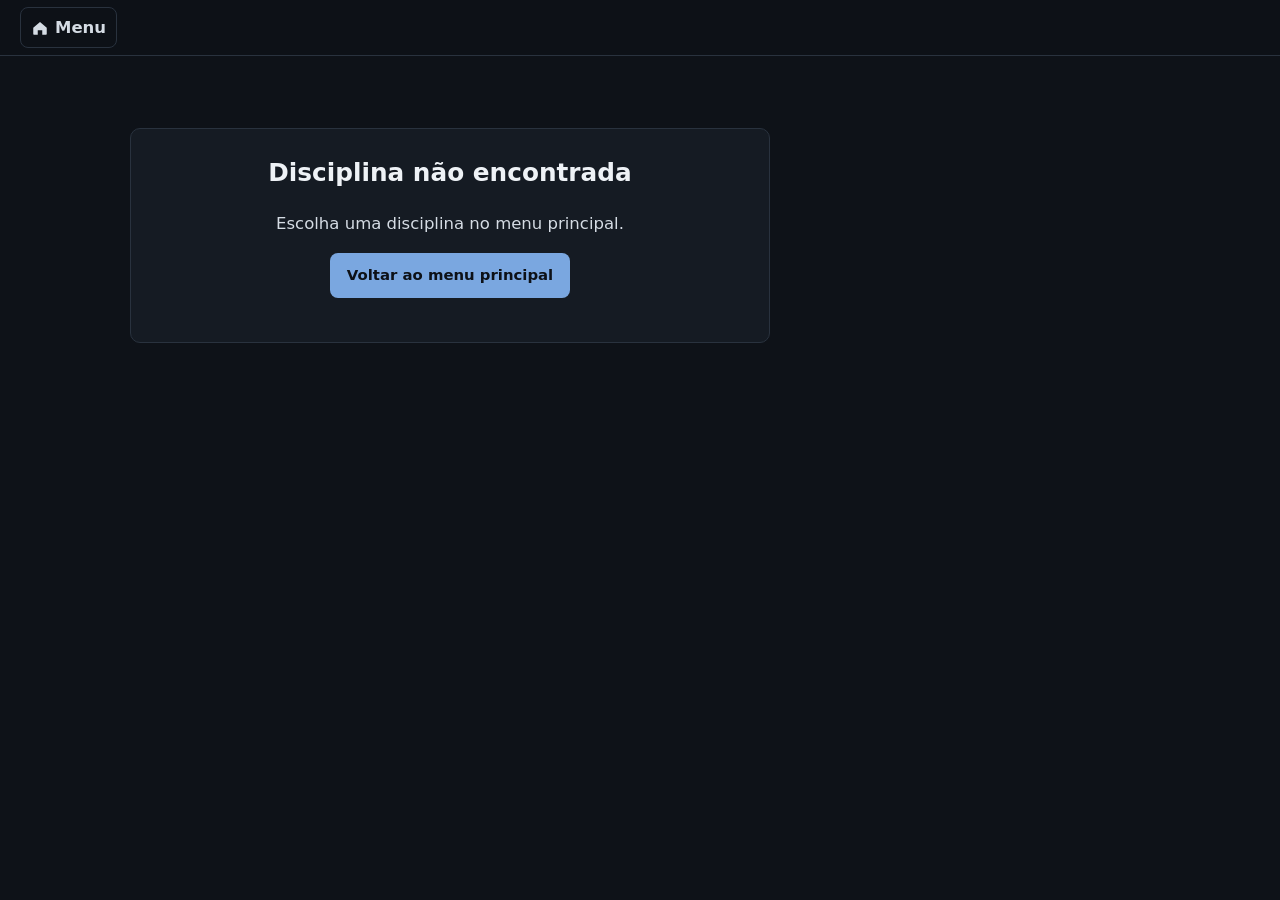
==== atividades.html @ b50b37ab "Plataforma de revisão para provas (FIA, PS, SDM) com versão para celular Co-Authored-By: Claude Opus" ====
<!doctype html>
<html lang="pt-BR">
<head>
  <meta charset="utf-8">
  <meta name="viewport" content="width=device-width, initial-scale=1, viewport-fit=cover">
  <meta name="color-scheme" content="dark">
  <meta name="theme-color" content="#0e1218">
  <meta name="apple-mobile-web-app-capable" content="yes">
  <meta name="mobile-web-app-capable" content="yes">
  <meta name="apple-mobile-web-app-status-bar-style" content="black">
  <meta name="apple-mobile-web-app-title" content="Revisão">
  <link rel="manifest" href="manifest.webmanifest">
  <link rel="icon" href="assets/img/icone.svg" type="image/svg+xml">
  <link rel="apple-touch-icon" href="assets/img/icone-180.png">
  <title>Atividades resolvidas</title>
  <link rel="stylesheet" href="assets/css/estilo.css">
</head>
<body data-pagina="atividades">
  <div id="topo"></div>
  <nav id="navbar" class="navbar" aria-label="Navegação principal"></nav>
  <div class="layout">
    <aside id="indice" class="indice" aria-label="Índice"></aside>
    <main id="conteudo" class="conteudo"><p class="carregando">Carregando conteúdo...</p></main>
  </div>
  <div id="veu" class="veu"></div>
  <button id="voltar-topo" class="voltar-topo" type="button" aria-label="Voltar ao topo">&uarr;</button>
  <script src="assets/js/disciplinas.js"></script>
  <script src="assets/js/app.js"></script>
</body>
</html>
---- assets/css/estilo.css ----
/* Plataforma de revisão: tema escuro único, responsivo. */
:root {
  --bg: #0e1218;
  --surface: #151b23;
  --surface-2: #1b222c;
  --surface-3: #222b37;
  --border: #29323e;
  --border-forte: #36414f;
  --text: #d5dce4;
  --text-muted: #8d99a8;
  --heading: #eef2f6;
  --link: #8cb8f0;

  --accent: #7aa7e0;
  --accent-suave: rgba(122, 167, 224, 0.12);

  --c-definicao: #7aa7e0;
  --c-prova: #e0aa5c;
  --c-exemplo: #6fbf93;
  --c-nota: #a39bd6;
  --c-externo: #6fb5c4;
  --c-correta: #5cbf8a;
  --c-limitacao: #d98b8b;

  --raio: 10px;
  --nav-h: 56px;
  --indice-w: 290px;
  --fonte: "Segoe UI", system-ui, -apple-system, Roboto, "Helvetica Neue", Arial, sans-serif;
  --fonte-mono: Consolas, "Cascadia Mono", "SFMono-Regular", Menlo, monospace;
}

[data-disciplina="fia"] { --accent: #5fb3a6; --accent-suave: rgba(95, 179, 166, 0.12); }
[data-disciplina="ps"]  { --accent: #d1a25e; --accent-suave: rgba(209, 162, 94, 0.12); }
[data-disciplina="sdm"] { --accent: #9b8ee0; --accent-suave: rgba(155, 142, 224, 0.13); }

* { box-sizing: border-box; }
html { scroll-behavior: smooth; scroll-padding-top: calc(var(--nav-h) + 16px); -webkit-text-size-adjust: 100%; }
@media (prefers-reduced-motion: reduce) { html { scroll-behavior: auto; } }
body {
  margin: 0;
  background: var(--bg);
  color: var(--text);
  font-family: var(--fonte);
  font-size: 16.5px;
  line-height: 1.65;
}
a { color: var(--link); text-decoration: none; }
a:hover { text-decoration: underline; }
:focus-visible { outline: 2px solid var(--accent); outline-offset: 2px; border-radius: 4px; }
h1, h2, h3, h4 { color: var(--heading); line-height: 1.3; }
code { font-family: var(--fonte-mono); font-size: 0.9em; background: var(--surface-3); padding: 0.1em 0.35em; border-radius: 4px; }
pre { background: #0a0e13; border: 1px solid var(--border); border-radius: 8px; padding: 14px 16px; overflow-x: auto; line-height: 1.5; }
pre code { background: none; padding: 0; font-size: 0.88em; }
img { max-width: 100%; height: auto; border-radius: 6px; }
hr { border: 0; border-top: 1px solid var(--border); margin: 24px 0; }

/* ---------- botões ---------- */
.botao {
  display: inline-flex; align-items: center; justify-content: center; gap: 6px;
  padding: 9px 16px; border-radius: 8px;
  background: var(--accent); color: #0d1117; font-weight: 600; font-size: 0.93rem;
  border: 1px solid transparent; text-decoration: none; cursor: pointer;
  transition: filter 0.15s;
}
.botao:hover { filter: brightness(1.1); text-decoration: none; }
.botao.secundario { background: transparent; color: var(--text); border-color: var(--border-forte); }
.botao.secundario:hover { background: var(--surface-2); filter: none; }

/* ---------- página inicial ---------- */
.inicio { max-width: 1120px; margin: 0 auto; padding: 72px 20px 56px; }
.inicio-cabecalho { text-align: center; margin-bottom: 44px; }
.inicio-cabecalho h1 { font-size: clamp(2rem, 4.5vw, 2.8rem); margin: 4px 0 12px; letter-spacing: -0.01em; }
.subtitulo { color: var(--text-muted); max-width: 640px; margin: 0 auto; font-size: 1.05rem; }
.sobretitulo { text-transform: uppercase; letter-spacing: 0.12em; font-size: 0.75rem; color: var(--accent); font-weight: 600; margin: 0; }
.pagina-inicial .sobretitulo { color: var(--text-muted); }

.cards { display: grid; grid-template-columns: repeat(auto-fit, minmax(290px, 1fr)); gap: 22px; }
.card {
  position: relative; display: flex; flex-direction: column;
  background: var(--surface); border: 1px solid var(--border); border-radius: 14px;
  padding: 28px 24px 24px; overflow: hidden;
  transition: border-color 0.15s, transform 0.15s;
}
.card:hover { border-color: var(--border-forte); transform: translateY(-2px); }
.card-faixa { position: absolute; inset: 0 0 auto 0; height: 4px; background: var(--accent); }
.card h2 { font-size: 1.3rem; margin: 0 0 10px; }
.card h2 a { color: var(--heading); }
.card p { color: var(--text-muted); margin: 0 0 22px; flex: 1; font-size: 0.97rem; }
.card-acoes { display: flex; flex-wrap: wrap; gap: 10px; }

/* ---------- navbar ---------- */
.navbar {
  position: sticky; top: 0; z-index: 30; height: var(--nav-h);
  background: rgba(14, 18, 24, 0.92); backdrop-filter: blur(8px);
  border-bottom: 1px solid var(--border);
}
.nav-interno { height: 100%; display: flex; align-items: center; gap: 16px; padding: 0 20px; max-width: 1440px; margin: 0 auto; }
.nav-menu { display: inline-flex; align-items: center; gap: 6px; color: var(--text); font-weight: 600; padding: 6px 10px; border-radius: 8px; border: 1px solid var(--border); }
.nav-menu:hover { background: var(--surface-2); text-decoration: none; }
.nav-disciplina { color: var(--heading); font-weight: 600; white-space: nowrap; overflow: hidden; text-overflow: ellipsis; padding-left: 12px; border-left: 3px solid var(--accent); }
.nav-abas { display: flex; gap: 4px; margin-left: auto; }
.nav-aba { color: var(--text-muted); padding: 7px 12px; border-radius: 8px; font-size: 0.93rem; white-space: nowrap; }
.nav-aba:hover { color: var(--text); background: var(--surface-2); text-decoration: none; }
.nav-aba.ativa { color: var(--heading); background: var(--accent-suave); box-shadow: inset 0 -2px 0 var(--accent); }
.nav-indice { display: none; background: var(--surface-2); color: var(--text); border: 1px solid var(--border); border-radius: 8px; padding: 6px 12px; font: inherit; font-size: 0.9rem; cursor: pointer; }

/* ---------- layout interno ---------- */
.layout { display: grid; grid-template-columns: var(--indice-w) minmax(0, 1fr); max-width: 1440px; margin: 0 auto; }
.sem-indice .layout { grid-template-columns: minmax(0, 1fr); }
.sem-indice .indice, .sem-indice .nav-indice { display: none !important; }

.indice {
  position: sticky; top: var(--nav-h); align-self: start;
  height: calc(100vh - var(--nav-h)); overflow-y: auto;
  padding: 24px 14px 40px 20px; border-right: 1px solid var(--border);
  scrollbar-width: thin; scrollbar-color: var(--border-forte) transparent;
}
.indice:empty { display: none; }
.indice-titulo { text-transform: uppercase; letter-spacing: 0.1em; font-size: 0.72rem; color: var(--text-muted); font-weight: 600; margin: 0 0 10px 8px; }
.indice-lista, .indice-lista ul { list-style: none; margin: 0; padding: 0; }
.indice-lista a { display: block; padding: 5px 8px; border-radius: 6px; color: var(--text-muted); font-size: 0.89rem; line-height: 1.4; }
.indice-lista a:hover { color: var(--text); background: var(--surface-2); text-decoration: none; }
.indice-lista a.ativo { color: var(--heading); background: var(--accent-suave); }
.indice-modulo { margin-top: 8px; }
.indice-modulo > a { color: var(--text); font-weight: 600; }
.indice-modulo ul { margin: 2px 0 4px 10px; padding-left: 6px; border-left: 1px solid var(--border); }
.indice-lista a:has(> .contagem) { display: flex; justify-content: space-between; align-items: baseline; gap: 8px; }
.indice-lista a > .contagem { flex: none; }

.conteudo { padding: 32px 40px 80px; max-width: 900px; width: 100%; }
.carregando { color: var(--text-muted); }

.cabecalho { padding-bottom: 22px; margin-bottom: 26px; border-bottom: 1px solid var(--border); }
.cabecalho h1 { font-size: clamp(1.6rem, 3.5vw, 2.15rem); margin: 6px 0 16px; }
.cabecalho-acoes { display: flex; flex-wrap: wrap; gap: 10px; }

.visao-geral { background: var(--surface); border: 1px solid var(--border); border-radius: var(--raio); padding: 20px 24px; margin-bottom: 36px; }
.visao-geral h2 { margin: 0 0 8px; font-size: 1.15rem; }
.lista-modulos { margin: 12px 0 0; padding-left: 22px; }
.lista-modulos li { margin: 4px 0; }
.contagem { color: var(--text-muted); font-size: 0.82rem; }
.fontes { margin-top: 14px; font-size: 0.9rem; color: var(--text-muted); }
.fontes summary { cursor: pointer; }
.fontes ul { margin: 8px 0 0; padding-left: 20px; }

.modulo { margin-bottom: 44px; }
.modulo-titulo { font-size: 1.45rem; margin: 0 0 16px; padding-bottom: 10px; border-bottom: 2px solid var(--accent); }
.modulo-intro { color: var(--text-muted); margin-bottom: 18px; }
.grupo-fonte { color: var(--text-muted); font-size: 0.88rem; margin: -6px 0 18px; }

.topico { background: var(--surface); border: 1px solid var(--border); border-radius: var(--raio); padding: 22px 26px 16px; margin-bottom: 20px; }
.topico > h3 { margin: 0 0 12px; font-size: 1.2rem; }
.topico-rodape { margin-top: 18px; padding-top: 12px; border-top: 1px solid var(--border); }
.topico-nav { display: grid; grid-template-columns: 1fr auto 1fr; gap: 12px; font-size: 0.85rem; align-items: center; }
.topico-nav a { color: var(--text-muted); }
.topico-nav a:hover { color: var(--link); }
.topico-nav .prox { text-align: right; }
.topico-nav .topo { padding: 2px 10px; border: 1px solid var(--border); border-radius: 6px; }
.fonte { color: var(--text-muted); font-size: 0.82rem; margin: 0 0 8px; font-style: italic; }

.fim-pagina { display: flex; flex-wrap: wrap; gap: 10px; justify-content: center; padding-top: 12px; }

/* ---------- conteúdo HTML das disciplinas ---------- */
.conteudo-html > :first-child { margin-top: 0; }
.conteudo-html > :last-child { margin-bottom: 0; }
.conteudo-html p { margin: 0 0 12px; }
.conteudo-html ul, .conteudo-html ol { margin: 0 0 12px; padding-left: 22px; }
.conteudo-html li { margin: 3px 0; }
.conteudo-html li::marker { color: var(--text-muted); }
.conteudo-html h4 { font-size: 1.02rem; margin: 20px 0 8px; color: var(--accent); }
.conteudo-html strong { color: var(--heading); }
.termo { color: var(--heading); background: var(--accent-suave); padding: 0 4px; border-radius: 4px; font-weight: 600; }

.campos { display: grid; grid-template-columns: 170px minmax(0, 1fr); margin: 0 0 14px; border: 1px solid var(--border); border-radius: 8px; overflow: hidden; }
.campos dt { background: var(--surface-2); padding: 10px 14px; font-weight: 600; color: var(--heading); font-size: 0.9rem; border-top: 1px solid var(--border); }
.campos dd { margin: 0; padding: 10px 14px; border-top: 1px solid var(--border); }
.campos dt:first-of-type, .campos dt:first-of-type + dd { border-top: 0; }
.campos dd > :last-child { margin-bottom: 0; }
.campos dd ul, .campos dd ol { margin-bottom: 0; }

.caixa { border: 1px solid var(--border); border-left: 4px solid var(--cx, var(--accent)); background: var(--surface-2); border-radius: 8px; padding: 12px 16px; margin: 14px 0; }
.caixa > :last-child { margin-bottom: 0; }
.caixa-titulo { font-size: 0.76rem; text-transform: uppercase; letter-spacing: 0.08em; font-weight: 700; color: var(--cx, var(--accent)); margin-bottom: 6px; }
.caixa.definicao { --cx: var(--c-definicao); }
.caixa.prova { --cx: var(--c-prova); background: rgba(224, 170, 92, 0.07); }
.caixa.exemplo { --cx: var(--c-exemplo); }
.caixa.nota { --cx: var(--c-nota); }
.caixa.externo { --cx: var(--c-externo); }
.caixa[data-titulo="Limitação"] { --cx: var(--c-limitacao); }

.formula { font-family: var(--fonte-mono); background: #0a0e13; border: 1px solid var(--border); border-radius: 8px; padding: 12px 16px; margin: 12px 0; text-align: center; overflow-x: auto; color: var(--heading); }

.tabela-rolagem { overflow-x: auto; margin: 12px 0 16px; border: 1px solid var(--border); border-radius: 8px; }
.tabela-rolagem table { border-collapse: collapse; width: 100%; font-size: 0.92rem; }
.tabela-rolagem th, .tabela-rolagem td { padding: 9px 12px; text-align: left; vertical-align: top; border-bottom: 1px solid var(--border); }
.tabela-rolagem th { background: var(--surface-3); color: var(--heading); font-weight: 600; white-space: nowrap; }
.tabela-rolagem tbody tr:nth-child(even) td { background: rgba(255, 255, 255, 0.02); }
.tabela-rolagem tbody tr:last-child td { border-bottom: 0; }

/* ---------- questões ---------- */
.questao { background: var(--surface); border: 1px solid var(--border); border-radius: var(--raio); padding: 20px 24px; margin-bottom: 18px; }
.questao-cab { display: flex; align-items: center; justify-content: space-between; gap: 12px; margin-bottom: 10px; }
.questao-cab h3 { margin: 0; font-size: 1.05rem; color: var(--accent); }
.selo-resposta { font-size: 0.8rem; font-weight: 700; color: var(--c-correta); border: 1px solid rgba(92, 191, 138, 0.45); border-radius: 999px; padding: 2px 10px; white-space: nowrap; }
.enunciado { margin-bottom: 12px; }
.alternativas { list-style: none; margin: 0 0 14px; padding: 0; display: grid; gap: 6px; }
.alternativas li { display: grid; grid-template-columns: 26px minmax(0, 1fr) auto; gap: 8px; align-items: start; padding: 8px 12px; border: 1px solid var(--border); border-radius: 8px; background: var(--surface-2); }
.alternativas .letra { font-weight: 700; color: var(--text-muted); }
.alternativas li.correta { border-color: rgba(92, 191, 138, 0.6); background: rgba(92, 191, 138, 0.09); }
.alternativas li.correta .letra { color: var(--c-correta); }
.alternativas .marca { font-size: 0.72rem; font-weight: 700; text-transform: uppercase; letter-spacing: 0.06em; color: var(--c-correta); padding-top: 3px; }
.alt-comentario { font-size: 0.86rem; color: var(--text-muted); margin-top: 4px; }
.resposta-final { border-left: 4px solid var(--c-correta); background: rgba(92, 191, 138, 0.08); border-radius: 8px; padding: 10px 16px; margin: 0 0 12px; }
.rf-rotulo, .res-rotulo { font-size: 0.74rem; text-transform: uppercase; letter-spacing: 0.08em; font-weight: 700; color: var(--c-correta); margin-bottom: 4px; }
.res-rotulo { color: var(--text-muted); }
.resolucao { margin-bottom: 10px; }

.aviso { background: var(--surface); border: 1px solid var(--border); border-radius: var(--raio); padding: 28px; max-width: 640px; margin: 40px auto; text-align: center; }
.aviso h2 { margin-top: 0; }

/* ---------- voltar ao topo ---------- */
.voltar-topo {
  position: fixed; right: 20px; bottom: 20px; z-index: 20;
  width: 42px; height: 42px; border-radius: 50%;
  background: var(--surface-3); color: var(--text); border: 1px solid var(--border-forte);
  font-size: 1.1rem; cursor: pointer; opacity: 0; pointer-events: none; transition: opacity 0.2s;
}
.voltar-topo.visivel { opacity: 1; pointer-events: auto; }
.veu { display: none; }

/* ---------- responsivo ---------- */
@media (max-width: 1000px) {
  .layout { grid-template-columns: minmax(0, 1fr); }
  .nav-indice { display: inline-block; }
  .indice {
    position: fixed; top: var(--nav-h); left: 0; bottom: 0; z-index: 25;
    width: min(320px, 86vw); height: auto; background: var(--surface);
    transform: translateX(-100%); transition: transform 0.2s;
  }
  .indice-aberto .indice { transform: none; }
  .indice-aberto .veu { display: block; position: fixed; inset: var(--nav-h) 0 0 0; background: rgba(0, 0, 0, 0.5); z-index: 24; }
  .conteudo { padding: 28px 24px 72px; margin: 0 auto; }
}
@media (max-width: 680px) {
  body { font-size: 16px; }
  .nav-interno { gap: 8px; padding: 0 12px; }
  .nav-menu span { display: none; }
  .nav-disciplina { display: none; }
  .nav-abas { margin-left: 0; flex: 1; min-width: 0; }
  .nav-aba { padding: 6px 8px; font-size: 0.85rem; }
  .conteudo { padding: 20px 16px 64px; }
  .topico, .questao { padding: 16px; }
  .visao-geral { padding: 16px; }
  .campos { grid-template-columns: minmax(0, 1fr); }
  .campos dt { border-top: 1px solid var(--border); padding: 8px 12px 4px; }
  .campos dd { border-top: 0; padding: 4px 12px 10px; }
  .topico-nav { grid-template-columns: 1fr 1fr; }
  .topico-nav .topo { display: none; }
  .inicio { padding: 44px 16px 40px; }
  .card { padding: 24px 18px 20px; }
}
@media (max-width: 400px) {
  .nav-aba { font-size: 0.8rem; padding: 6px 6px; }
}
@media (max-width: 680px) { .nav-aba .longo { display: none; } }

/* ---------- celular: toque, áreas seguras e leitura ---------- */
html { -webkit-tap-highlight-color: transparent; }
.conteudo-html, .questao, .topico { overflow-wrap: break-word; }
.nav-interno { padding-left: max(20px, env(safe-area-inset-left)); padding-right: max(20px, env(safe-area-inset-right)); }
.voltar-topo { bottom: calc(20px + env(safe-area-inset-bottom)); right: max(20px, env(safe-area-inset-right)); }
@media (max-width: 1000px) {
  body.indice-aberto { overflow: hidden; }
  .indice { overscroll-behavior: contain; padding-bottom: calc(40px + env(safe-area-inset-bottom)); }
  .nav-indice { border-color: var(--accent); color: var(--heading); }
}
@media (max-width: 680px) {
  .nav-interno { padding-left: max(12px, env(safe-area-inset-left)); padding-right: max(12px, env(safe-area-inset-right)); }
  .indice { width: min(340px, 88vw); }
  .indice-lista a { padding: 9px 10px; font-size: 0.95rem; }
  .botao { padding: 11px 16px; }
  .cabecalho-acoes .botao, .card-acoes .botao, .fim-pagina .botao { flex: 1 1 auto; }
  .cabecalho h1 { margin-bottom: 14px; }
  .modulo-titulo { font-size: 1.25rem; }
  .topico > h3 { font-size: 1.1rem; }
  .topico-nav a { display: block; padding: 8px 0; }
  .tabela-rolagem table { font-size: 0.86rem; }
  .tabela-rolagem th { white-space: normal; min-width: 90px; }
  .tabela-rolagem th, .tabela-rolagem td { padding: 8px 10px; }
  .formula { font-size: 0.9rem; padding: 10px 12px; }
  pre { font-size: 0.82rem; padding: 12px; }
  .caixa { padding: 10px 12px; }
  .questao-cab h3 { font-size: 1rem; }
  .alternativas li { grid-template-columns: 22px minmax(0, 1fr); padding: 9px 10px; }
  .alternativas .marca { grid-column: 2; padding-top: 0; }
  .resposta-final { padding: 10px 12px; }
  .voltar-topo { width: 46px; height: 46px; right: max(14px, env(safe-area-inset-right)); bottom: calc(14px + env(safe-area-inset-bottom)); }
}
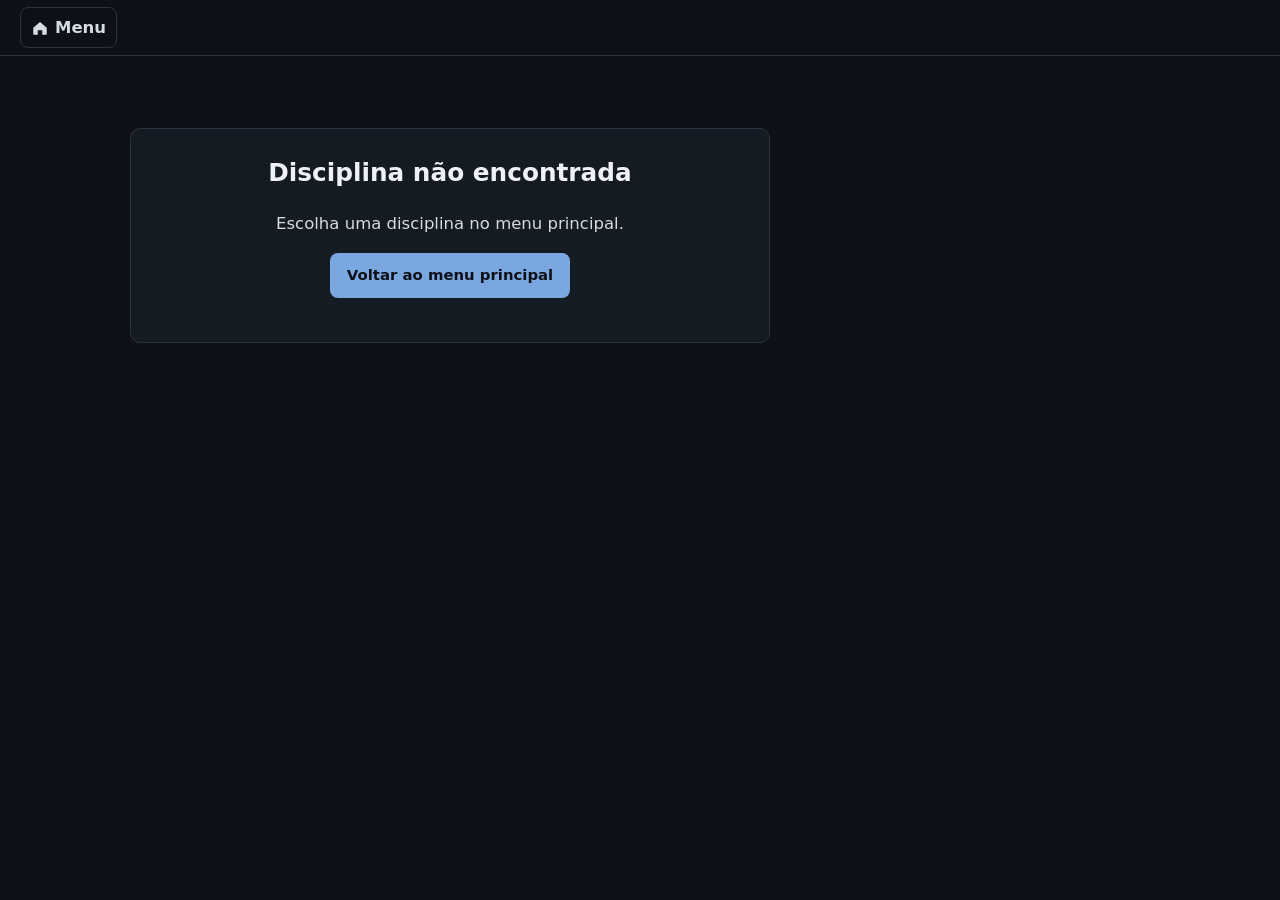
==== commit 3b1e5360: "Celular: tabelas exibidas como cards Co-Authored-By: Claude Opus 5.5 <noreply@anthropic.com> Claude-" ====
--- a/atividades.html
+++ b/atividades.html
@@ -13,7 +13,7 @@
   <link rel="icon" href="assets/img/icone.svg" type="image/svg+xml">
   <link rel="apple-touch-icon" href="assets/img/icone-180.png">
   <title>Atividades resolvidas</title>
-  <link rel="stylesheet" href="assets/css/estilo.css">
+  <link rel="stylesheet" href="assets/css/estilo.css?v=20261122-3">
 </head>
 <body data-pagina="atividades">
   <div id="topo"></div>
@@ -24,7 +24,7 @@
   </div>
   <div id="veu" class="veu"></div>
   <button id="voltar-topo" class="voltar-topo" type="button" aria-label="Voltar ao topo">&uarr;</button>
-  <script src="assets/js/disciplinas.js"></script>
-  <script src="assets/js/app.js"></script>
+  <script src="assets/js/disciplinas.js?v=20261122-3"></script>
+  <script src="assets/js/app.js?v=20261122-3"></script>
 </body>
 </html>
--- a/assets/css/estilo.css
+++ b/assets/css/estilo.css
@@ -296,3 +296,63 @@
   .resposta-final { padding: 10px 12px; }
   .voltar-topo { width: 46px; height: 46px; right: max(14px, env(safe-area-inset-right)); bottom: calc(14px + env(safe-area-inset-bottom)); }
 }
+
+/* cards do menu: dois botões lado a lado */
+.card-acoes { flex-wrap: nowrap; }
+.card-acoes .botao { flex: 1 1 0; min-width: 0; }
+
+/* itens de enunciado (a), b)... / I, II... / 1, 2...) em linhas separadas */
+.enunciado ul.itens { list-style: none; padding-left: 0; margin: 0 0 12px; display: grid; gap: 4px; }
+.enunciado ul.itens li { padding: 6px 10px; border-left: 2px solid var(--border-forte); background: rgba(255, 255, 255, 0.02); border-radius: 0 6px 6px 0; margin: 0; }
+
+/* correção: no celular o índice (gaveta) precisa de altura fixa para rolar.
+   Como item de grid com align-self:start, ele crescia até o tamanho do conteúdo. */
+@media (max-width: 1000px) {
+  .indice {
+    align-self: stretch;
+    height: calc(100vh - var(--nav-h));
+    height: calc(100dvh - var(--nav-h));
+    max-height: none;
+    -webkit-overflow-scrolling: touch;
+    touch-action: pan-y;
+  }
+}
+
+/* ---------- celular: tabelas como cards ---------- */
+@media (max-width: 680px) {
+  .tabela-rolagem.cards { border: 0; border-radius: 0; overflow: visible; }
+  .tabela-rolagem.cards table,
+  .tabela-rolagem.cards tbody,
+  .tabela-rolagem.cards tr,
+  .tabela-rolagem.cards th,
+  .tabela-rolagem.cards td { display: block; width: 100%; }
+  .tabela-rolagem.cards thead,
+  .tabela-rolagem.cards tr.linha-cab { display: none; }
+  .tabela-rolagem.cards tr {
+    background: var(--surface-2); border: 1px solid var(--border); border-left: 3px solid var(--accent);
+    border-radius: 8px; padding: 8px 12px; margin-bottom: 10px;
+  }
+  .tabela-rolagem.cards tr:last-child { margin-bottom: 0; }
+  .tabela-rolagem.cards td,
+  .tabela-rolagem.cards th { border: 0; padding: 5px 0; background: none !important; white-space: normal; min-width: 0; font-size: 0.92rem; }
+  .tabela-rolagem.cards td::before,
+  .tabela-rolagem.cards th::before {
+    content: attr(data-rotulo); display: block; margin-bottom: 1px;
+    font-size: 0.7rem; font-weight: 700; text-transform: uppercase; letter-spacing: 0.06em; color: var(--text-muted);
+  }
+  .tabela-rolagem.cards [data-rotulo=""]::before { display: none; }
+  .tabela-rolagem.cards tr > :first-child {
+    color: var(--heading); font-weight: 600; font-size: 0.98rem;
+    padding-bottom: 7px; margin-bottom: 3px; border-bottom: 1px solid var(--border);
+  }
+  .tabela-rolagem.cards.curta tr > :first-child::before { display: none; }
+  .tabela-rolagem.cards tr > :only-child { border-bottom: 0; padding-bottom: 0; margin-bottom: 0; }
+}
+@media (max-width: 680px) {
+  /* card compacto para tabelas de valores curtos que não cabem na tela */
+  .tabela-rolagem.cards.curta tr > :not(:first-child) {
+    display: inline-block; width: auto; min-width: 52px; margin: 0 6px 4px 0; padding: 4px 8px;
+    border: 1px solid var(--border); border-radius: 6px; text-align: center;
+  }
+  .tabela-rolagem.cards.curta tr > :not(:first-child)::before { margin-bottom: 0; }
+}
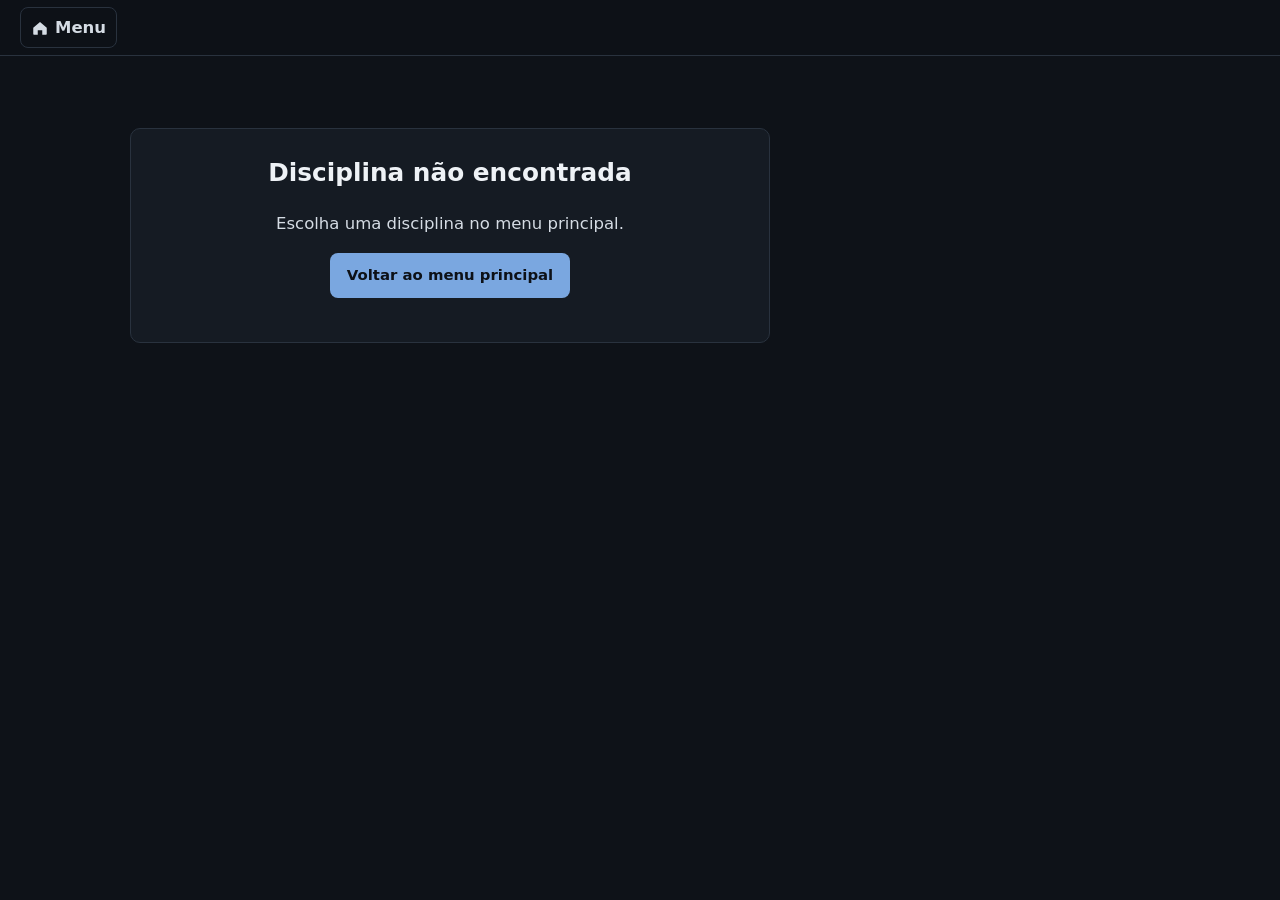
==== commit 4051c0d1: "Menu Resumo em Projeto de Software (resumo rápido para a prova) Co-Authored-By: Claude Sonnet 5.5 <n" ====
--- a/atividades.html
+++ b/atividades.html
@@ -13,7 +13,7 @@
   <link rel="icon" href="assets/img/icone.svg" type="image/svg+xml">
   <link rel="apple-touch-icon" href="assets/img/icone-180.png">
   <title>Atividades resolvidas</title>
-  <link rel="stylesheet" href="assets/css/estilo.css?v=20261122-3">
+  <link rel="stylesheet" href="assets/css/estilo.css?v=20261124-2">
 </head>
 <body data-pagina="atividades">
   <div id="topo"></div>
@@ -24,7 +24,7 @@
   </div>
   <div id="veu" class="veu"></div>
   <button id="voltar-topo" class="voltar-topo" type="button" aria-label="Voltar ao topo">&uarr;</button>
-  <script src="assets/js/disciplinas.js?v=20261122-3"></script>
-  <script src="assets/js/app.js?v=20261122-3"></script>
+  <script src="assets/js/disciplinas.js?v=20261124-2"></script>
+  <script src="assets/js/app.js?v=20261124-2"></script>
 </body>
 </html>
--- a/assets/css/estilo.css
+++ b/assets/css/estilo.css
@@ -356,3 +356,30 @@
   }
   .tabela-rolagem.cards.curta tr > :not(:first-child)::before { margin-bottom: 0; }
 }
+
+/* cards do menu: Revisão | Atividades / Tópicos | Reforço */
+.card-acoes { flex-wrap: wrap; }
+.card-acoes .botao { flex: 1 1 calc(50% - 5px); }
+
+/* página Tópicos */
+.lista-topicos { margin: 0; padding-left: 0; list-style: none; display: grid; gap: 8px; counter-reset: none; }
+.lista-topicos > li { background: var(--surface); border: 1px solid var(--border); border-radius: 8px; padding: 10px 14px 10px 46px; position: relative; }
+.lista-topicos > li::before { content: attr(value); position: absolute; left: 12px; top: 10px; width: 24px; text-align: right; color: var(--accent); font-weight: 700; font-size: 0.9rem; }
+.lista-topicos > li > a { color: var(--heading); font-weight: 600; }
+.subtopicos { margin: 6px 0 0; padding-left: 18px; color: var(--text-muted); font-size: 0.9rem; }
+.subtopicos li { margin: 2px 0; }
+.modulo-titulo .contagem { font-weight: 400; margin-left: 6px; }
+
+/* celular: barra em duas linhas (identificação + abas roláveis) */
+@media (max-width: 680px) {
+  :root { --nav-h: 100px; }
+  .nav-interno { flex-wrap: wrap; align-content: center; row-gap: 8px; }
+  .nav-disciplina { display: block; flex: 1; min-width: 0; font-size: 0.95rem; }
+  .nav-abas { order: 3; flex: 1 0 100%; margin-left: 0; overflow-x: auto; scrollbar-width: none; gap: 4px; }
+  .nav-abas::-webkit-scrollbar { display: none; }
+  .nav-aba { flex: 1 0 auto; text-align: center; padding: 7px 10px; font-size: 0.88rem; }
+}
+@media (max-width: 680px) {
+  /* em card compacto, células vazias (ex.: diagrama de pipeline) não aparecem */
+  .tabela-rolagem.cards.curta td:empty { display: none; }
+}
